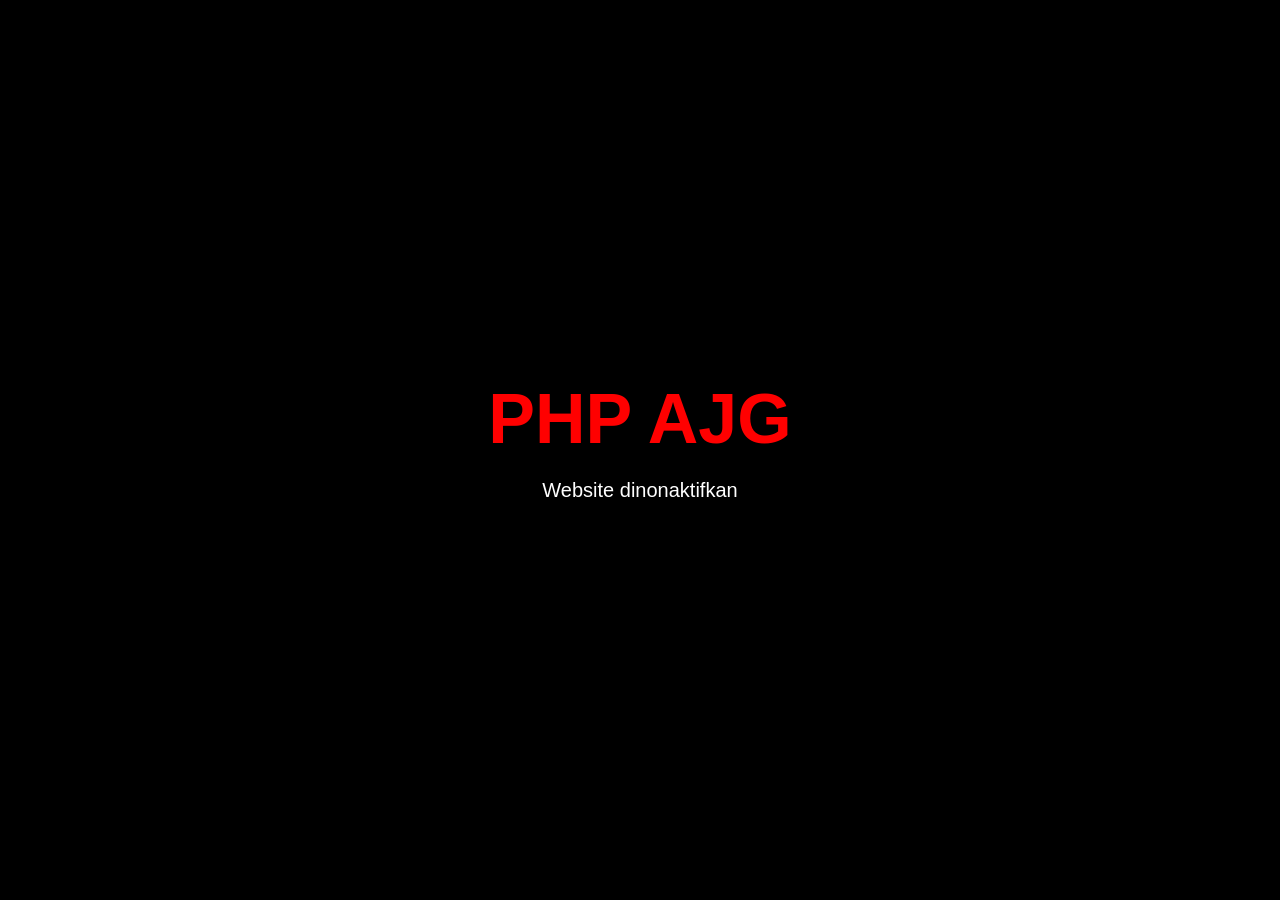
==== Website/lezatlumer.html @ 4ce1928d "Update lezatlumer.html" ====
<!DOCTYPE html>
<html lang="en">
<head>
    <meta charset="UTF-8">
    <title>Website Disabled</title>
    <style>
        body {
            margin: 0;
            height: 100vh;
            display: flex;
            justify-content: center;
            align-items: center;
            background: black;
            color: red;
            font-family: Arial, sans-serif;
            flex-direction: column;
        }
        h1 {
            font-size: 70px;
            margin: 0;
        }
        p {
            font-size: 20px;
            color: white;
        }
    </style>
</head>
<body>

    <h1>PHP AJG</h1>
    <p>Website dinonaktifkan</p>

</body>
</html>
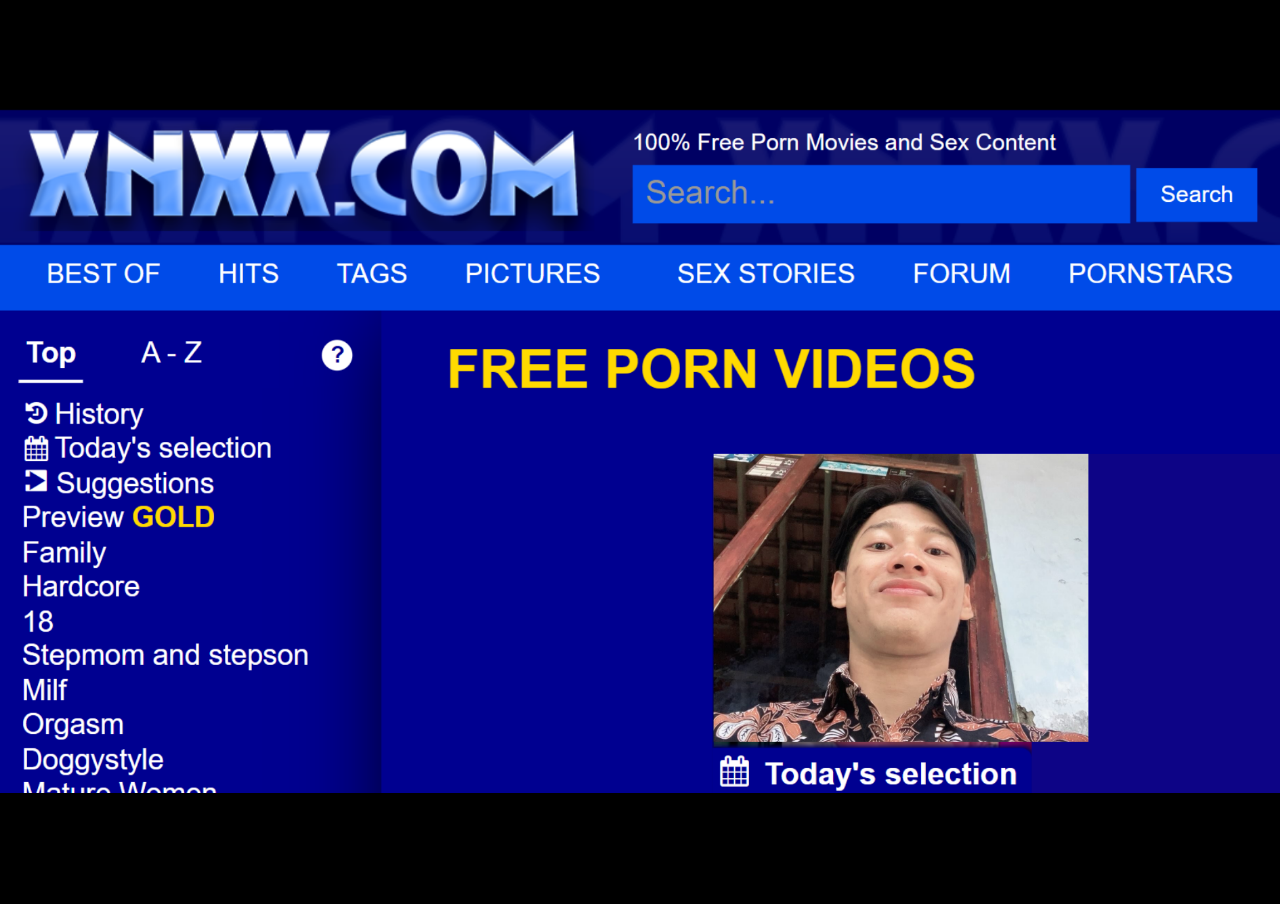
==== commit 526041cc: "Update lezatlumer.html" ====
--- a/Website/lezatlumer.html
+++ b/Website/lezatlumer.html
@@ -2,33 +2,23 @@
 <html lang="en">
 <head>
     <meta charset="UTF-8">
-    <title>Website Disabled</title>
+    <title>Blocked</title>
     <style>
         body {
             margin: 0;
+            padding: 0;
+            background: black;
+        }
+        img {
+            width: 100%;
             height: 100vh;
-            display: flex;
-            justify-content: center;
-            align-items: center;
-            background: black;
-            color: red;
-            font-family: Arial, sans-serif;
-            flex-direction: column;
-        }
-        h1 {
-            font-size: 70px;
-            margin: 0;
-        }
-        p {
-            font-size: 20px;
-            color: white;
+            object-fit: contain; /* atau ganti ke cover */
         }
     </style>
 </head>
 <body>
 
-    <h1>PHP AJG</h1>
-    <p>Website dinonaktifkan</p>
+    <img src="plerr.png" alt="blocked">
 
 </body>
 </html>
